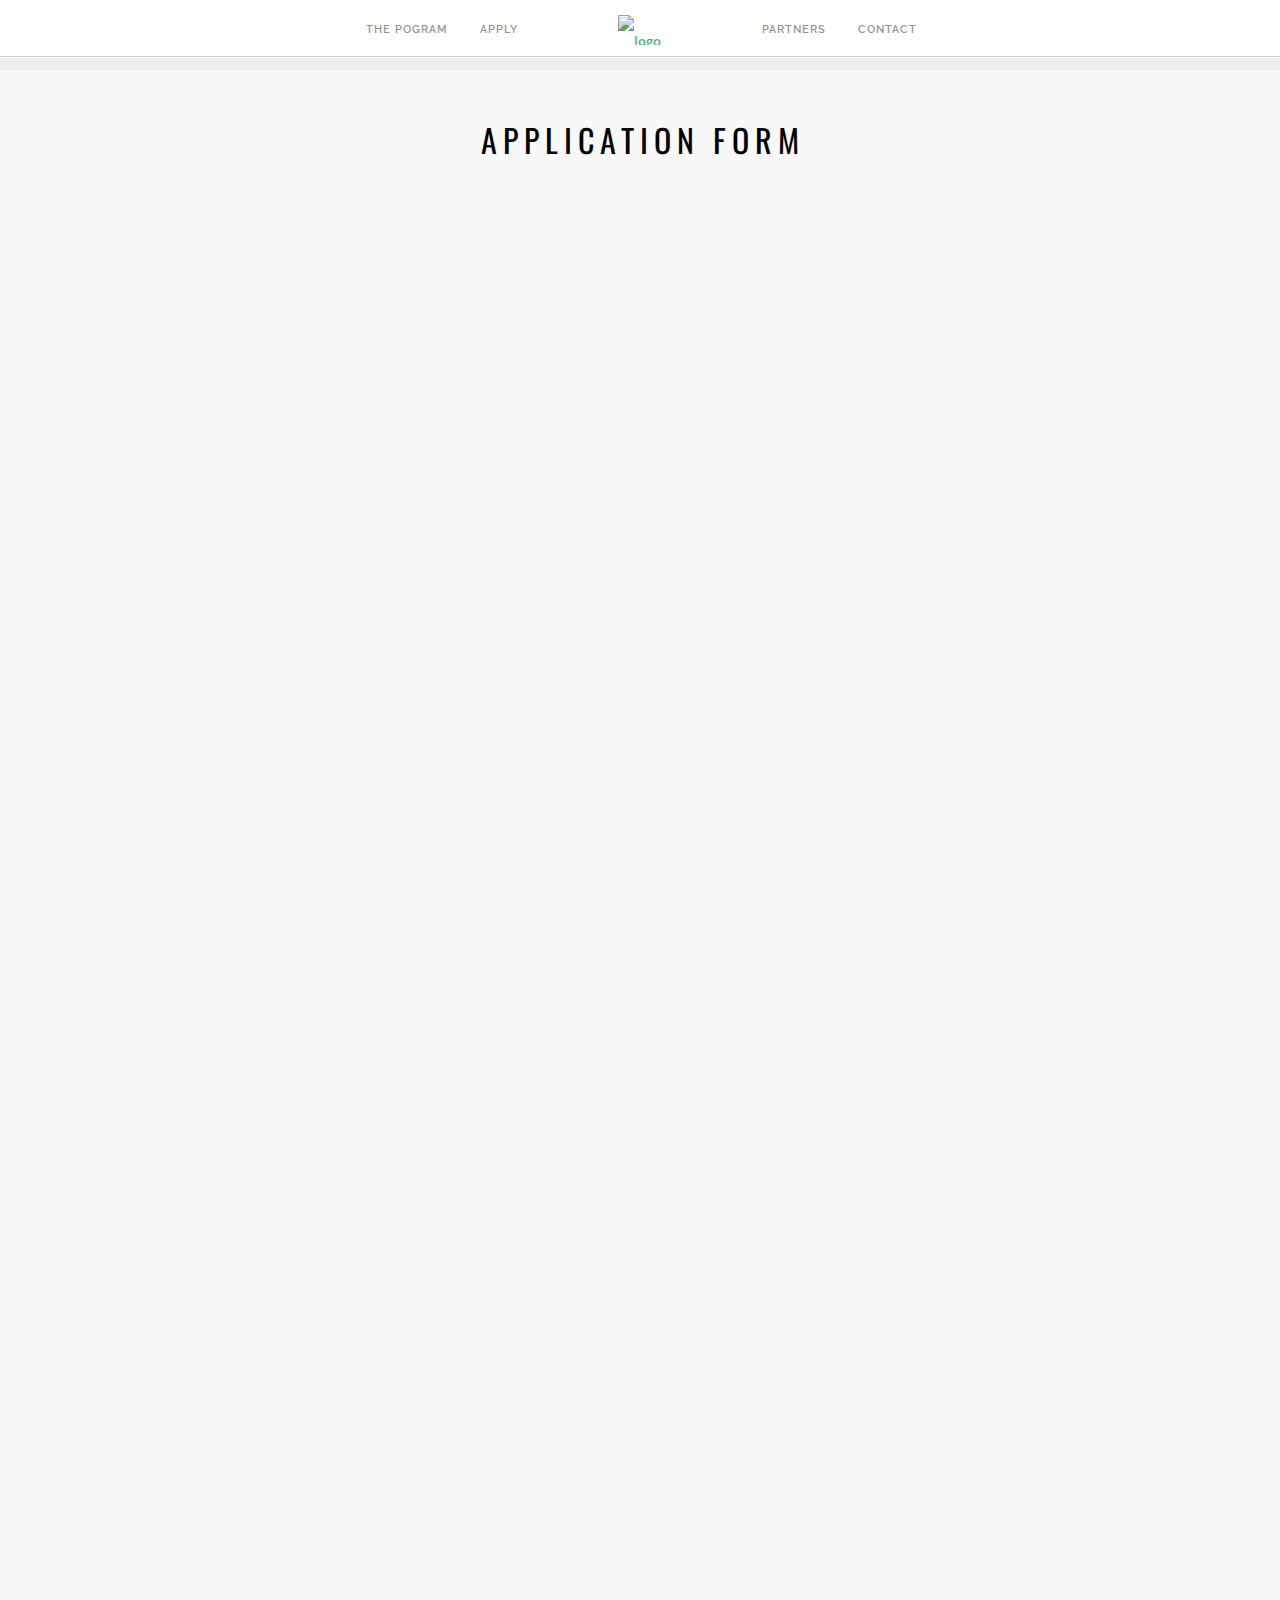
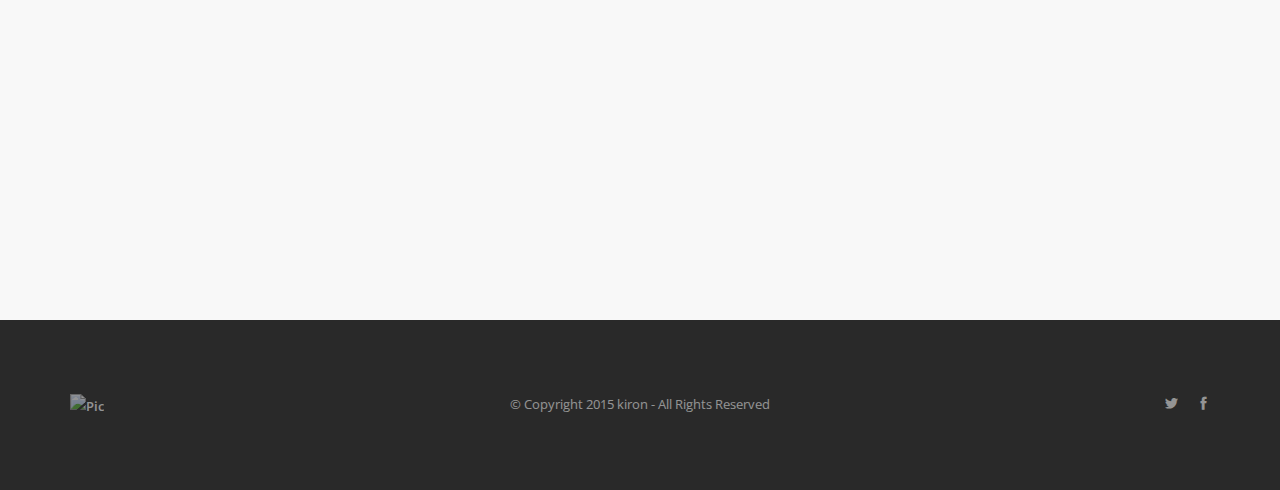
==== apply.html @ 9dfb1615 "fix apply links" ====
<!doctype html>
<html lang="en">

  <head>
    <meta charset="utf-8">
    <title>Edit title tag</title>
    <meta name="viewport" content="width=device-width, initial-scale=1.0">
    <link href="css/font-awesome.min.css" rel="stylesheet" type="text/css" media="all">
    <link href="css/themify-icons.css" rel="stylesheet" type="text/css" media="all" />
    <link href="css/bootstrap.css" rel="stylesheet" type="text/css" media="all" />
    <link href="css/flexslider.css" rel="stylesheet" type="text/css" media="all" />
    <link href="css/lightbox.min.css" rel="stylesheet" type="text/css" media="all" />
    <link href="css/ytplayer.css" rel="stylesheet" type="text/css" media="all" />
    <link href="css/theme.css" rel="stylesheet" type="text/css" media="all" />
    <link href="css/custom.css" rel="stylesheet" type="text/css" media="all" />
    <link href='http://fonts.googleapis.com/css?family=Lato:300,400%7CRaleway:100,400,300,500,600,700%7COpen+Sans:400,500,600' rel='stylesheet' type='text/css'>
    <link href="http://fonts.googleapis.com/css?family=Oswald:300,400,600,700" rel="stylesheet" type="text/css">
    <link href="css/font-oswald.css" rel="stylesheet" type="text/css">
  </head>

  <body class="boxed-layout" >
    <div class="nav-container" style="min-height: 70px;">
      <nav class="absolute" style="background-color: white; position:fixed; border-top: 2px solid white">

        <div class="nav-bar text-center">
          <div class="col-md-2 col-md-push-5 col-sm-12 text-center">
            <a href="/index">
              <img alt="logo" class="image-xxs" src="img/logo.png">
            </a>
          </div>

          <div class="col-sm-12 col-md-5 col-md-pull-2 overflow-hidden-xs">
            <ul class="menu inline-block pull-right">
              <li><a href="index#theProgram" id="nav-options">The Pogram</a></li>
              <li><a href="" id="nav-options">Apply</a></li>
            </ul>
          </div>

          <div class="col-sm-12 col-md-5 pb-xs-24">
            <ul class="menu">
              <li><a href="index#Partners" id="nav-options">Partners</a></li>
              <li><a href="index#Contact" id="nav-options">Contact</a></ul>
            </li>
            </ul>
          </div>
        </div>

        <div class="module widget-handle mobile-toggle right visible-sm visible-xs absolute-xs">
          <i class="ti-menu"></i>
        </div>
      </nav>
    </div>
    <div class="main-container">
      <section class="cover fullerscreen bg-secondary">
        <div class="container-clearfix">
          <div class="row">
            <div class="col-sm-12 col-lg-8 col-lg-offset-2 col-xs-12 col-lg-8 col-lg-offset-2 text-center">
              <div style="position:relative;padding-bottom:87.5%;height:200vh;margin-bottom:0">
                <h3 class="uppercase mb0" id="apply" style="margin-top:50px;color:#000">Application Form</h3>
                <iframe id="application_form" style="position:absolute;top:60px;left:0;width:100%;height:100%;overflow:visible" src="https://docs.google.com/forms/d/1_nU4PcStNWn2JFkSv0xUOR453m4GDe4-Qme0NFLfLWo/viewform?usp=send_form" width="760" frameborder="0"
                marginheight="0" marginwidth="0">Loading...</iframe>
              </div>
            </div>
          </div>
        </div>
      </section>
      <footer class="footer-2 bg-dark text-center-xs">
        <div class="container">
          <div class="row">
            <div class="col-sm-4">
              <a href="#">
                <img class="image-xxs fade-half" alt="Pic" src="img/logo.png">
              </a>
            </div>

            <div class="col-sm-4 text-center">
              <span class="fade-half">
                © Copyright 2015 kiron - All Rights Reserved
              </span>
            </div>

            <div class="col-sm-4 text-right text-center-xs">
              <ul class="list-inline social-list">
                <li><a href="#"><i class="ti-twitter-alt"></i></a></li>
                <li><a href="#"><i class="ti-facebook"></i></a></li>
              </ul>
            </div>
          </div>
        </div>
      </footer>

    </div>
    <script src="js/jquery.min.js"></script>
    <script src="js/bootstrap.min.js"></script>
    <script src="js/smooth-scroll.min.js"></script>
    <script src="js/parallax.js"></script>
    <script src="js/scripts.js"></script>


    </script>

  </body>
---- css/themify-icons.css ----
@font-face {
	font-family: 'themify';
	src:url('../fonts/themify.eot?');
	src:url('../fonts/themify.eot?#iefix-fvbane') format('embedded-opentype'),
		url('../fonts/themify.woff') format('woff'),
		url('../fonts/themify.ttf') format('truetype'),
		url('../fonts/themify.svg') format('svg');
	font-weight: normal;
	font-style: normal;
}

[class^="ti-"], [class*=" ti-"] {
	font-family: 'themify';
	speak: none;
	font-style: normal;
	font-weight: normal;
	font-variant: normal;
	text-transform: none;
	line-height: 1;

	/* Better Font Rendering =========== */
	-webkit-font-smoothing: antialiased;
	-moz-osx-font-smoothing: grayscale;
}

.ti-wand:before {
	content: "\e600";
}
.ti-volume:before {
	content: "\e601";
}
.ti-user:before {
	content: "\e602";
}
.ti-unlock:before {
	content: "\e603";
}
.ti-unlink:before {
	content: "\e604";
}
.ti-trash:before {
	content: "\e605";
}
.ti-thought:before {
	content: "\e606";
}
.ti-target:before {
	content: "\e607";
}
.ti-tag:before {
	content: "\e608";
}
.ti-tablet:before {
	content: "\e609";
}
.ti-star:before {
	content: "\e60a";
}
.ti-spray:before {
	content: "\e60b";
}
.ti-signal:before {
	content: "\e60c";
}
.ti-shopping-cart:before {
	content: "\e60d";
}
.ti-shopping-cart-full:before {
	content: "\e60e";
}
.ti-settings:before {
	content: "\e60f";
}
.ti-search:before {
	content: "\e610";
}
.ti-zoom-in:before {
	content: "\e611";
}
.ti-zoom-out:before {
	content: "\e612";
}
.ti-cut:before {
	content: "\e613";
}
.ti-ruler:before {
	content: "\e614";
}
.ti-ruler-pencil:before {
	content: "\e615";
}
.ti-ruler-alt:before {
	content: "\e616";
}
.ti-bookmark:before {
	content: "\e617";
}
.ti-bookmark-alt:before {
	content: "\e618";
}
.ti-reload:before {
	content: "\e619";
}
.ti-plus:before {
	content: "\e61a";
}
.ti-pin:before {
	content: "\e61b";
}
.ti-pencil:before {
	content: "\e61c";
}
.ti-pencil-alt:before {
	content: "\e61d";
}
.ti-paint-roller:before {
	content: "\e61e";
}
.ti-paint-bucket:before {
	content: "\e61f";
}
.ti-na:before {
	content: "\e620";
}
.ti-mobile:before {
	content: "\e621";
}
.ti-minus:before {
	content: "\e622";
}
.ti-medall:before {
	content: "\e623";
}
.ti-medall-alt:before {
	content: "\e624";
}
.ti-marker:before {
	content: "\e625";
}
.ti-marker-alt:before {
	content: "\e626";
}
.ti-arrow-up:before {
	content: "\e627";
}
.ti-arrow-right:before {
	content: "\e628";
}
.ti-arrow-left:before {
	content: "\e629";
}
.ti-arrow-down:before {
	content: "\e62a";
}
.ti-lock:before {
	content: "\e62b";
}
.ti-location-arrow:before {
	content: "\e62c";
}
.ti-link:before {
	content: "\e62d";
}
.ti-layout:before {
	content: "\e62e";
}
.ti-layers:before {
	content: "\e62f";
}
.ti-layers-alt:before {
	content: "\e630";
}
.ti-key:before {
	content: "\e631";
}
.ti-import:before {
	content: "\e632";
}
.ti-image:before {
	content: "\e633";
}
.ti-heart:before {
	content: "\e634";
}
.ti-heart-broken:before {
	content: "\e635";
}
.ti-hand-stop:before {
	content: "\e636";
}
.ti-hand-open:before {
	content: "\e637";
}
.ti-hand-drag:before {
	content: "\e638";
}
.ti-folder:before {
	content: "\e639";
}
.ti-flag:before {
	content: "\e63a";
}
.ti-flag-alt:before {
	content: "\e63b";
}
.ti-flag-alt-2:before {
	content: "\e63c";
}
.ti-eye:before {
	content: "\e63d";
}
.ti-export:before {
	content: "\e63e";
}
.ti-exchange-vertical:before {
	content: "\e63f";
}
.ti-desktop:before {
	content: "\e640";
}
.ti-cup:before {
	content: "\e641";
}
.ti-crown:before {
	content: "\e642";
}
.ti-comments:before {
	content: "\e643";
}
.ti-comment:before {
	content: "\e644";
}
.ti-comment-alt:before {
	content: "\e645";
}
.ti-close:before {
	content: "\e646";
}
.ti-clip:before {
	content: "\e647";
}
.ti-angle-up:before {
	content: "\e648";
}
.ti-angle-right:before {
	content: "\e649";
}
.ti-angle-left:before {
	content: "\e64a";
}
.ti-angle-down:before {
	content: "\e64b";
}
.ti-check:before {
	content: "\e64c";
}
.ti-check-box:before {
	content: "\e64d";
}
.ti-camera:before {
	content: "\e64e";
}
.ti-announcement:before {
	content: "\e64f";
}
.ti-brush:before {
	content: "\e650";
}
.ti-briefcase:before {
	content: "\e651";
}
.ti-bolt:before {
	content: "\e652";
}
.ti-bolt-alt:before {
	content: "\e653";
}
.ti-blackboard:before {
	content: "\e654";
}
.ti-bag:before {
	content: "\e655";
}
.ti-move:before {
	content: "\e656";
}
.ti-arrows-vertical:before {
	content: "\e657";
}
.ti-arrows-horizontal:before {
	content: "\e658";
}
.ti-fullscreen:before {
	content: "\e659";
}
.ti-arrow-top-right:before {
	content: "\e65a";
}
.ti-arrow-top-left:before {
	content: "\e65b";
}
.ti-arrow-circle-up:before {
	content: "\e65c";
}
.ti-arrow-circle-right:before {
	content: "\e65d";
}
.ti-arrow-circle-left:before {
	content: "\e65e";
}
.ti-arrow-circle-down:before {
	content: "\e65f";
}
.ti-angle-double-up:before {
	content: "\e660";
}
.ti-angle-double-right:before {
	content: "\e661";
}
.ti-angle-double-left:before {
	content: "\e662";
}
.ti-angle-double-down:before {
	content: "\e663";
}
.ti-zip:before {
	content: "\e664";
}
.ti-world:before {
	content: "\e665";
}
.ti-wheelchair:before {
	content: "\e666";
}
.ti-view-list:before {
	content: "\e667";
}
.ti-view-list-alt:before {
	content: "\e668";
}
.ti-view-grid:before {
	content: "\e669";
}
.ti-uppercase:before {
	content: "\e66a";
}
.ti-upload:before {
	content: "\e66b";
}
.ti-underline:before {
	content: "\e66c";
}
.ti-truck:before {
	content: "\e66d";
}
.ti-timer:before {
	content: "\e66e";
}
.ti-ticket:before {
	content: "\e66f";
}
.ti-thumb-up:before {
	content: "\e670";
}
.ti-thumb-down:before {
	content: "\e671";
}
.ti-text:before {
	content: "\e672";
}
.ti-stats-up:before {
	content: "\e673";
}
.ti-stats-down:before {
	content: "\e674";
}
.ti-split-v:before {
	content: "\e675";
}
.ti-split-h:before {
	content: "\e676";
}
.ti-smallcap:before {
	content: "\e677";
}
.ti-shine:before {
	content: "\e678";
}
.ti-shift-right:before {
	content: "\e679";
}
.ti-shift-left:before {
	content: "\e67a";
}
.ti-shield:before {
	content: "\e67b";
}
.ti-notepad:before {
	content: "\e67c";
}
.ti-server:before {
	content: "\e67d";
}
.ti-quote-right:before {
	content: "\e67e";
}
.ti-quote-left:before {
	content: "\e67f";
}
.ti-pulse:before {
	content: "\e680";
}
.ti-printer:before {
	content: "\e681";
}
.ti-power-off:before {
	content: "\e682";
}
.ti-plug:before {
	content: "\e683";
}
.ti-pie-chart:before {
	content: "\e684";
}
.ti-paragraph:before {
	content: "\e685";
}
.ti-panel:before {
	content: "\e686";
}
.ti-package:before {
	content: "\e687";
}
.ti-music:before {
	content: "\e688";
}
.ti-music-alt:before {
	content: "\e689";
}
.ti-mouse:before {
	content: "\e68a";
}
.ti-mouse-alt:before {
	content: "\e68b";
}
.ti-money:before {
	content: "\e68c";
}
.ti-microphone:before {
	content: "\e68d";
}
.ti-menu:before {
	content: "\e68e";
}
.ti-menu-alt:before {
	content: "\e68f";
}
.ti-map:before {
	content: "\e690";
}
.ti-map-alt:before {
	content: "\e691";
}
.ti-loop:before {
	content: "\e692";
}
.ti-location-pin:before {
	content: "\e693";
}
.ti-list:before {
	content: "\e694";
}
.ti-light-bulb:before {
	content: "\e695";
}
.ti-Italic:before {
	content: "\e696";
}
.ti-info:before {
	content: "\e697";
}
.ti-infinite:before {
	content: "\e698";
}
.ti-id-badge:before {
	content: "\e699";
}
.ti-hummer:before {
	content: "\e69a";
}
.ti-home:before {
	content: "\e69b";
}
.ti-help:before {
	content: "\e69c";
}
.ti-headphone:before {
	content: "\e69d";
}
.ti-harddrives:before {
	content: "\e69e";
}
.ti-harddrive:before {
	content: "\e69f";
}
.ti-gift:before {
	content: "\e6a0";
}
.ti-game:before {
	content: "\e6a1";
}
.ti-filter:before {
	content: "\e6a2";
}
.ti-files:before {
	content: "\e6a3";
}
.ti-file:before {
	content: "\e6a4";
}
.ti-eraser:before {
	content: "\e6a5";
}
.ti-envelope:before {
	content: "\e6a6";
}
.ti-download:before {
	content: "\e6a7";
}
.ti-direction:before {
	content: "\e6a8";
}
.ti-direction-alt:before {
	content: "\e6a9";
}
.ti-dashboard:before {
	content: "\e6aa";
}
.ti-control-stop:before {
	content: "\e6ab";
}
.ti-control-shuffle:before {
	content: "\e6ac";
}
.ti-control-play:before {
	content: "\e6ad";
}
.ti-control-pause:before {
	content: "\e6ae";
}
.ti-control-forward:before {
	content: "\e6af";
}
.ti-control-backward:before {
	content: "\e6b0";
}
.ti-cloud:before {
	content: "\e6b1";
}
.ti-cloud-up:before {
	content: "\e6b2";
}
.ti-cloud-down:before {
	content: "\e6b3";
}
.ti-clipboard:before {
	content: "\e6b4";
}
.ti-car:before {
	content: "\e6b5";
}
.ti-calendar:before {
	content: "\e6b6";
}
.ti-book:before {
	content: "\e6b7";
}
.ti-bell:before {
	content: "\e6b8";
}
.ti-basketball:before {
	content: "\e6b9";
}
.ti-bar-chart:before {
	content: "\e6ba";
}
.ti-bar-chart-alt:before {
	content: "\e6bb";
}
.ti-back-right:before {
	content: "\e6bc";
}
.ti-back-left:before {
	content: "\e6bd";
}
.ti-arrows-corner:before {
	content: "\e6be";
}
.ti-archive:before {
	content: "\e6bf";
}
.ti-anchor:before {
	content: "\e6c0";
}
.ti-align-right:before {
	content: "\e6c1";
}
.ti-align-left:before {
	content: "\e6c2";
}
.ti-align-justify:before {
	content: "\e6c3";
}
.ti-align-center:before {
	content: "\e6c4";
}
.ti-alert:before {
	content: "\e6c5";
}
.ti-alarm-clock:before {
	content: "\e6c6";
}
.ti-agenda:before {
	content: "\e6c7";
}
.ti-write:before {
	content: "\e6c8";
}
.ti-window:before {
	content: "\e6c9";
}
.ti-widgetized:before {
	content: "\e6ca";
}
.ti-widget:before {
	content: "\e6cb";
}
.ti-widget-alt:before {
	content: "\e6cc";
}
.ti-wallet:before {
	content: "\e6cd";
}
.ti-video-clapper:before {
	content: "\e6ce";
}
.ti-video-camera:before {
	content: "\e6cf";
}
.ti-vector:before {
	content: "\e6d0";
}
.ti-themify-logo:before {
	content: "\e6d1";
}
.ti-themify-favicon:before {
	content: "\e6d2";
}
.ti-themify-favicon-alt:before {
	content: "\e6d3";
}
.ti-support:before {
	content: "\e6d4";
}
.ti-stamp:before {
	content: "\e6d5";
}
.ti-split-v-alt:before {
	content: "\e6d6";
}
.ti-slice:before {
	content: "\e6d7";
}
.ti-shortcode:before {
	content: "\e6d8";
}
.ti-shift-right-alt:before {
	content: "\e6d9";
}
.ti-shift-left-alt:before {
	content: "\e6da";
}
.ti-ruler-alt-2:before {
	content: "\e6db";
}
.ti-receipt:before {
	content: "\e6dc";
}
.ti-pin2:before {
	content: "\e6dd";
}
.ti-pin-alt:before {
	content: "\e6de";
}
.ti-pencil-alt2:before {
	content: "\e6df";
}
.ti-palette:before {
	content: "\e6e0";
}
.ti-more:before {
	content: "\e6e1";
}
.ti-more-alt:before {
	content: "\e6e2";
}
.ti-microphone-alt:before {
	content: "\e6e3";
}
.ti-magnet:before {
	content: "\e6e4";
}
.ti-line-double:before {
	content: "\e6e5";
}
.ti-line-dotted:before {
	content: "\e6e6";
}
.ti-line-dashed:before {
	content: "\e6e7";
}
.ti-layout-width-full:before {
	content: "\e6e8";
}
.ti-layout-width-default:before {
	content: "\e6e9";
}
.ti-layout-width-default-alt:before {
	content: "\e6ea";
}
.ti-layout-tab:before {
	content: "\e6eb";
}
.ti-layout-tab-window:before {
	content: "\e6ec";
}
.ti-layout-tab-v:before {
	content: "\e6ed";
}
.ti-layout-tab-min:before {
	content: "\e6ee";
}
.ti-layout-slider:before {
	content: "\e6ef";
}
.ti-layout-slider-alt:before {
	content: "\e6f0";
}
.ti-layout-sidebar-right:before {
	content: "\e6f1";
}
.ti-layout-sidebar-none:before {
	content: "\e6f2";
}
.ti-layout-sidebar-left:before {
	content: "\e6f3";
}
.ti-layout-placeholder:before {
	content: "\e6f4";
}
.ti-layout-menu:before {
	content: "\e6f5";
}
.ti-layout-menu-v:before {
	content: "\e6f6";
}
.ti-layout-menu-separated:before {
	content: "\e6f7";
}
.ti-layout-menu-full:before {
	content: "\e6f8";
}
.ti-layout-media-right-alt:before {
	content: "\e6f9";
}
.ti-layout-media-right:before {
	content: "\e6fa";
}
.ti-layout-media-overlay:before {
	content: "\e6fb";
}
.ti-layout-media-overlay-alt:before {
	content: "\e6fc";
}
.ti-layout-media-overlay-alt-2:before {
	content: "\e6fd";
}
.ti-layout-media-left-alt:before {
	content: "\e6fe";
}
.ti-layout-media-left:before {
	content: "\e6ff";
}
.ti-layout-media-center-alt:before {
	content: "\e700";
}
.ti-layout-media-center:before {
	content: "\e701";
}
.ti-layout-list-thumb:before {
	content: "\e702";
}
.ti-layout-list-thumb-alt:before {
	content: "\e703";
}
.ti-layout-list-post:before {
	content: "\e704";
}
.ti-layout-list-large-image:before {
	content: "\e705";
}
.ti-layout-line-solid:before {
	content: "\e706";
}
.ti-layout-grid4:before {
	content: "\e707";
}
.ti-layout-grid3:before {
	content: "\e708";
}
.ti-layout-grid2:before {
	content: "\e709";
}
.ti-layout-grid2-thumb:before {
	content: "\e70a";
}
.ti-layout-cta-right:before {
	content: "\e70b";
}
.ti-layout-cta-left:before {
	content: "\e70c";
}
.ti-layout-cta-center:before {
	content: "\e70d";
}
.ti-layout-cta-btn-right:before {
	content: "\e70e";
}
.ti-layout-cta-btn-left:before {
	content: "\e70f";
}
.ti-layout-column4:before {
	content: "\e710";
}
.ti-layout-column3:before {
	content: "\e711";
}
.ti-layout-column2:before {
	content: "\e712";
}
.ti-layout-accordion-separated:before {
	content: "\e713";
}
.ti-layout-accordion-merged:before {
	content: "\e714";
}
.ti-layout-accordion-list:before {
	content: "\e715";
}
.ti-ink-pen:before {
	content: "\e716";
}
.ti-info-alt:before {
	content: "\e717";
}
.ti-help-alt:before {
	content: "\e718";
}
.ti-headphone-alt:before {
	content: "\e719";
}
.ti-hand-point-up:before {
	content: "\e71a";
}
.ti-hand-point-right:before {
	content: "\e71b";
}
.ti-hand-point-left:before {
	content: "\e71c";
}
.ti-hand-point-down:before {
	content: "\e71d";
}
.ti-gallery:before {
	content: "\e71e";
}
.ti-face-smile:before {
	content: "\e71f";
}
.ti-face-sad:before {
	content: "\e720";
}
.ti-credit-card:before {
	content: "\e721";
}
.ti-control-skip-forward:before {
	content: "\e722";
}
.ti-control-skip-backward:before {
	content: "\e723";
}
.ti-control-record:before {
	content: "\e724";
}
.ti-control-eject:before {
	content: "\e725";
}
.ti-comments-smiley:before {
	content: "\e726";
}
.ti-brush-alt:before {
	content: "\e727";
}
.ti-youtube:before {
	content: "\e728";
}
.ti-vimeo:before {
	content: "\e729";
}
.ti-twitter:before {
	content: "\e72a";
}
.ti-time:before {
	content: "\e72b";
}
.ti-tumblr:before {
	content: "\e72c";
}
.ti-skype:before {
	content: "\e72d";
}
.ti-share:before {
	content: "\e72e";
}
.ti-share-alt:before {
	content: "\e72f";
}
.ti-rocket:before {
	content: "\e730";
}
.ti-pinterest:before {
	content: "\e731";
}
.ti-new-window:before {
	content: "\e732";
}
.ti-microsoft:before {
	content: "\e733";
}
.ti-list-ol:before {
	content: "\e734";
}
.ti-linkedin:before {
	content: "\e735";
}
.ti-layout-sidebar-2:before {
	content: "\e736";
}
.ti-layout-grid4-alt:before {
	content: "\e737";
}
.ti-layout-grid3-alt:before {
	content: "\e738";
}
.ti-layout-grid2-alt:before {
	content: "\e739";
}
.ti-layout-column4-alt:before {
	content: "\e73a";
}
.ti-layout-column3-alt:before {
	content: "\e73b";
}
.ti-layout-column2-alt:before {
	content: "\e73c";
}
.ti-instagram:before {
	content: "\e73d";
}
.ti-google:before {
	content: "\e73e";
}
.ti-github:before {
	content: "\e73f";
}
.ti-flickr:before {
	content: "\e740";
}
.ti-facebook:before {
	content: "\e741";
}
.ti-dropbox:before {
	content: "\e742";
}
.ti-dribbble:before {
	content: "\e743";
}
.ti-apple:before {
	content: "\e744";
}
.ti-android:before {
	content: "\e745";
}
.ti-save:before {
	content: "\e746";
}
.ti-save-alt:before {
	content: "\e747";
}
.ti-yahoo:before {
	content: "\e748";
}
.ti-wordpress:before {
	content: "\e749";
}
.ti-vimeo-alt:before {
	content: "\e74a";
}
.ti-twitter-alt:before {
	content: "\e74b";
}
.ti-tumblr-alt:before {
	content: "\e74c";
}
.ti-trello:before {
	content: "\e74d";
}
.ti-stack-overflow:before {
	content: "\e74e";
}
.ti-soundcloud:before {
	content: "\e74f";
}
.ti-sharethis:before {
	content: "\e750";
}
.ti-sharethis-alt:before {
	content: "\e751";
}
.ti-reddit:before {
	content: "\e752";
}
.ti-pinterest-alt:before {
	content: "\e753";
}
.ti-microsoft-alt:before {
	content: "\e754";
}
.ti-linux:before {
	content: "\e755";
}
.ti-jsfiddle:before {
	content: "\e756";
}
.ti-joomla:before {
	content: "\e757";
}
.ti-html5:before {
	content: "\e758";
}
.ti-flickr-alt:before {
	content: "\e759";
}
.ti-email:before {
	content: "\e75a";
}
.ti-drupal:before {
	content: "\e75b";
}
.ti-dropbox-alt:before {
	content: "\e75c";
}
.ti-css3:before {
	content: "\e75d";
}
.ti-rss:before {
	content: "\e75e";
}
.ti-rss-alt:before {
	content: "\e75f";
}
---- css/ytplayer.css ----
/*___________________________________________________________________________________________________________________________________________________
 _ jquery.mb.components                                                                                                                             _
 _                                                                                                                                                  _
 _ file: mb.YTPlayer.css                                                                                                                            _
 _ last modified: 19/08/14 19.57                                                                                                                    _
 _                                                                                                                                                  _
 _ Open Lab s.r.l., Florence - Italy                                                                                                                _
 _                                                                                                                                                  _
 _ email: matteo@open-lab.com                                                                                                                       _
 _ site: http://pupunzi.com                                                                                                                         _
 _       http://open-lab.com                                                                                                                        _
 _ blog: http://pupunzi.open-lab.com                                                                                                                _
 _ Q&A:  http://jquery.pupunzi.com                                                                                                                  _
 _                                                                                                                                                  _
 _ Licences: MIT, GPL                                                                                                                               _
 _    http://www.opensource.org/licenses/mit-license.php                                                                                            _
 _    http://www.gnu.org/licenses/gpl.html                                                                                                          _
 _                                                                                                                                                  _
 _ Copyright (c) 2001-2014. Matteo Bicocchi (Pupunzi);                                                                                              _
 ___________________________________________________________________________________________________________________________________________________*/


@charset"UTF-8";

.mb_YTPlayer :focus {
  outline: 0;
}

.mb_YTPlayer{
  display:block;
  transform:translateZ(0);
  transform-style: preserve-3d;
  perspective: 1000;
  backface-visibility: hidden;
  transform:translate3d(0,0,0);
  animation-timing-function: linear;
  box-sizing: border-box;
}

.mbYTP_wrapper iframe {
  max-width: 4000px !important;
}

.inline_YTPlayer{
  margin-bottom: 20px;
  vertical-align:top;
  position:relative;
  left:0;
  overflow: hidden;
  border-radius: 4px;
  box-shadow: 0 0 5px rgba(0,0,0,.7);
  background: rgba(0,0,0,.5);
}

.inline_YTPlayer img{
  border: none!important;
  margin:0!important;
  padding:0!important;
  -moz-transform: none!important;
  -webkit-transform: none!important;
  -o-transform: none!important;
  transform: none!important;
}

/*CONTROL BAR*/

.mb_YTPBar .ytpicon{
  font-size: 20px;
  font-family: 'ytpregular';
}

.mb_YTPBar .mb_YTPUrl.ytpicon{
  font-size: 30px;
}

.mb_YTPBar{
  transition: opacity 1s;
  -moz-transition: opacity 1s;
  -webkit-transition: opacity 1s;
  -o-transition: opacity 1s;
  display:block;
  width:100%;
  height:10px;
  padding:5px;
  background:#333;
  position:fixed;
  bottom:0;
  left:0;
  -moz-box-sizing:padding-box;
  -webkit-box-sizing:border-box;
  text-align:left;
  z-index: 1000;
  font: 14px/16px sans-serif;
  color:white;
  opacity:.1;
}

.mb_YTPBar.visible, .mb_YTPBar:hover{
  opacity:1;
}

.mb_YTPBar .buttonBar{
  -moz-transition: all 1s;
  -webkit-transition: all 1s;
  -o-transition: all 1s;
  transition: all 1s;
  background:transparent;
  font:12px/14px Calibri;
  position:absolute;
  top:-30px;
  left:0;
  padding: 5px;
  width:100%;
  -moz-box-sizing: border-box;
  -webkit-box-sizing: border-box;
  -o-box-sizing: border-box;
  box-sizing: border-box;
}

.mb_YTPBar:hover .buttonBar{
  background: rgba(0,0,0,0.4);
}

.mb_YTPBar span{
  display:inline-block;
  font:16px/20px Calibri, sans-serif;
  position:relative;
  width: 30px;
  height: 25px;
  vertical-align: middle;
}

.mb_YTPBar span.mb_YTPTime{
  width: 130px;
}

.mb_YTPBar span.mb_YTPUrl,.mb_YTPBar span.mb_OnlyYT {
  position: absolute;
  width: auto;
  display:block;
  top:6px;
  right:10px;
  cursor: pointer;
}

.mb_YTPBar span.mb_YTPUrl img{
  width: 60px;
}

.mb_YTPBar span.mb_OnlyYT {
  left:185px;
  right: auto;
}
.mb_YTPBar span.mb_OnlyYT img{
  width: 25px;
}

.mb_YTPBar span.mb_YTPUrl a{
  color:white;
}

.mb_YTPPlaypause,.mb_YTPlayer .mb_YTPPlaypause img{
  cursor:pointer;
}

.mb_YTPMuteUnmute{
  cursor:pointer;
}

/*PROGRESS BAR*/
.mb_YTPProgress{
  height:10px;
  width:100%;
  background:#222;
  bottom:0;
  left:0;
}

.mb_YTPLoaded{
  height:10px;
  width:0;
  background:#444;
  left:0;
}

.mb_YTPseekbar{
  height:10px;
  width:0;
  background:#fff;
  bottom:0;
  left:0;
  box-shadow: rgba(82, 82, 82, 0.47) 1px 1px 3px;
}

.YTPOverlay{
  backface-visibility: hidden;
  -webkit-backface-visibility: hidden;
  -webkit-transform-style: "flat";
  box-sizing: border-box;
}

/*RASTER OVERLAY*/
.YTPOverlay.raster{
  background: url("../images/raster.png");
}

.YTPOverlay.raster.retina{
  background: url("../images/raster@2x.png");
}

.YTPOverlay.raster-dot{
  background: url("../images/raster_dot.png");
}

.YTPOverlay.raster-dot.retina{
  background: url("../images/raster_dot@2x.png");
}
---- css/custom.css ----
/****** PLACE YOUR CUSTOM STYLES HERE ******/
div.background-image-holder {
	background-size: contain !important;
	background-repeat: no-repeat !important;
	background-color: red;
}

section.down_space{
	padding: 0 0 96px 0;
}
---- css/font-oswald.css ----
h1,h2,h3,h4,h5,h6{ font-family: 'Oswald','Raleway',"Helvetica Neue", Helvetica, Arial, sans-serif; }
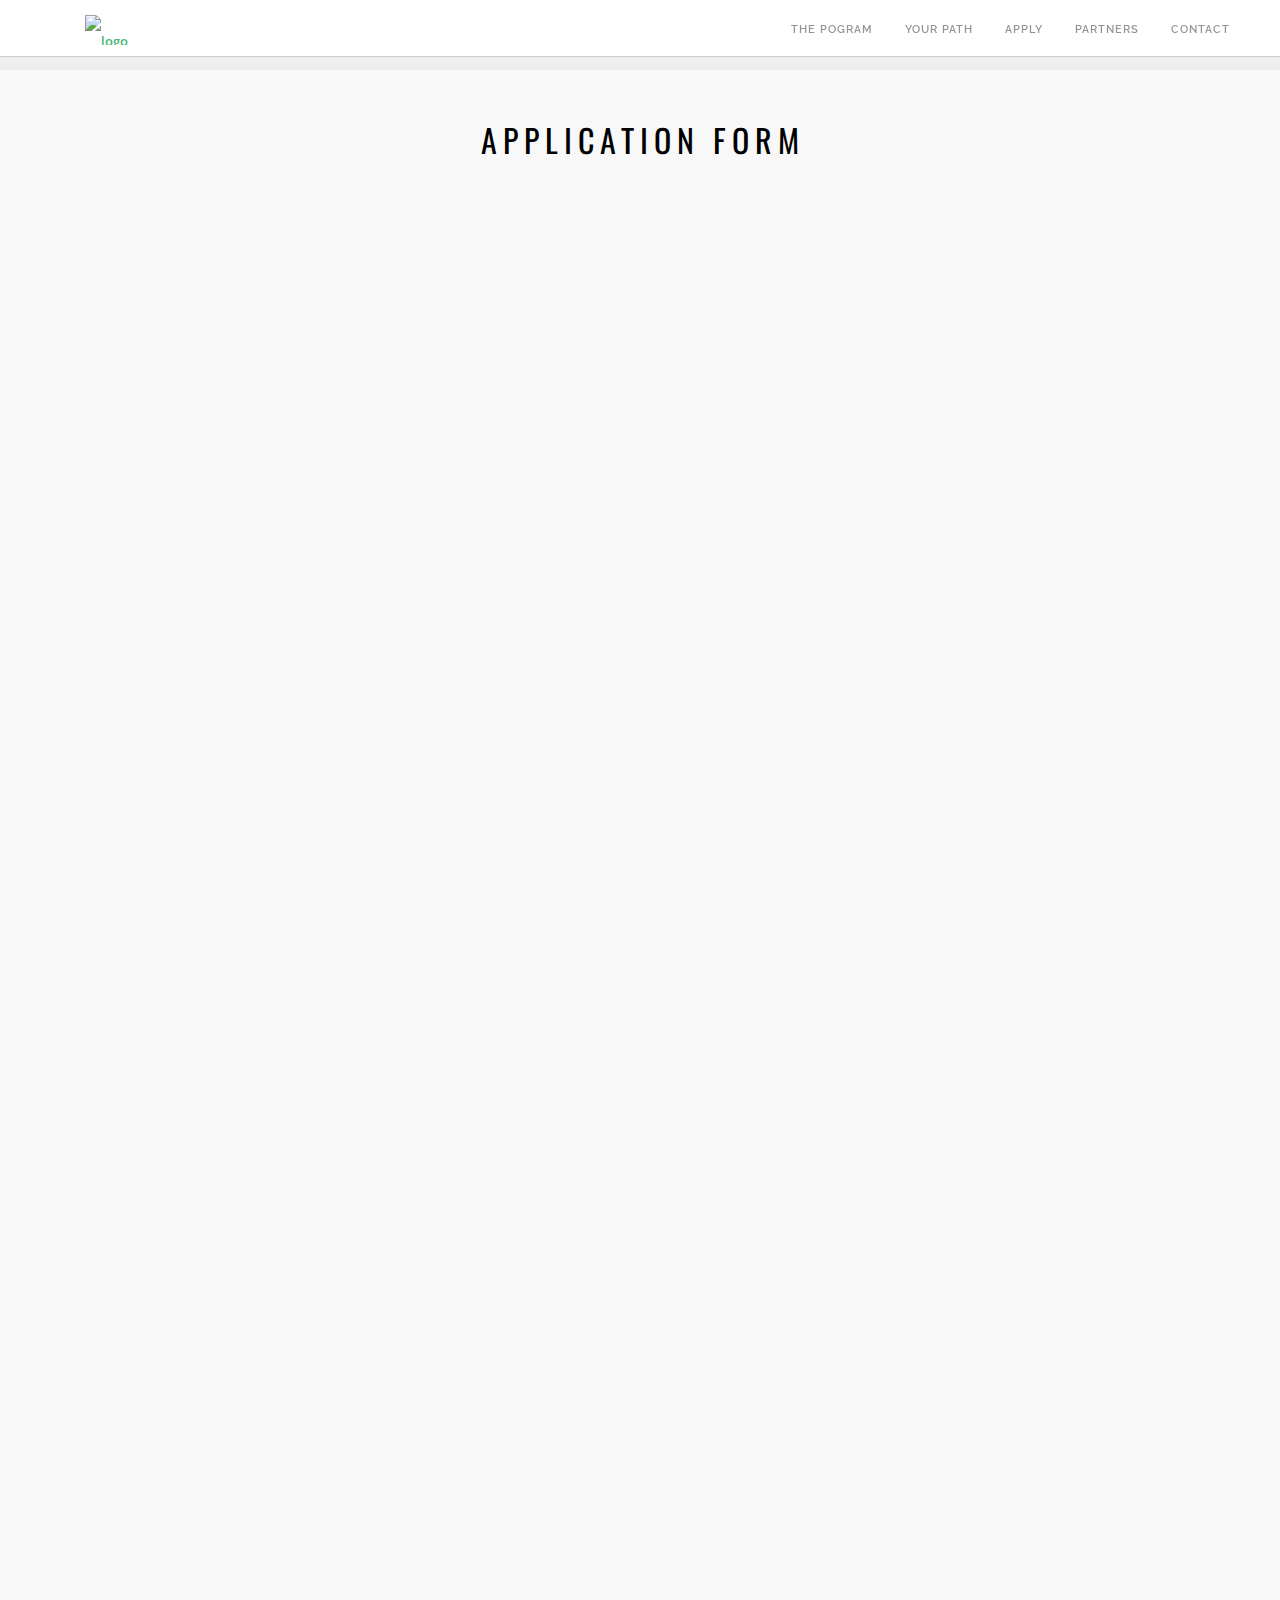
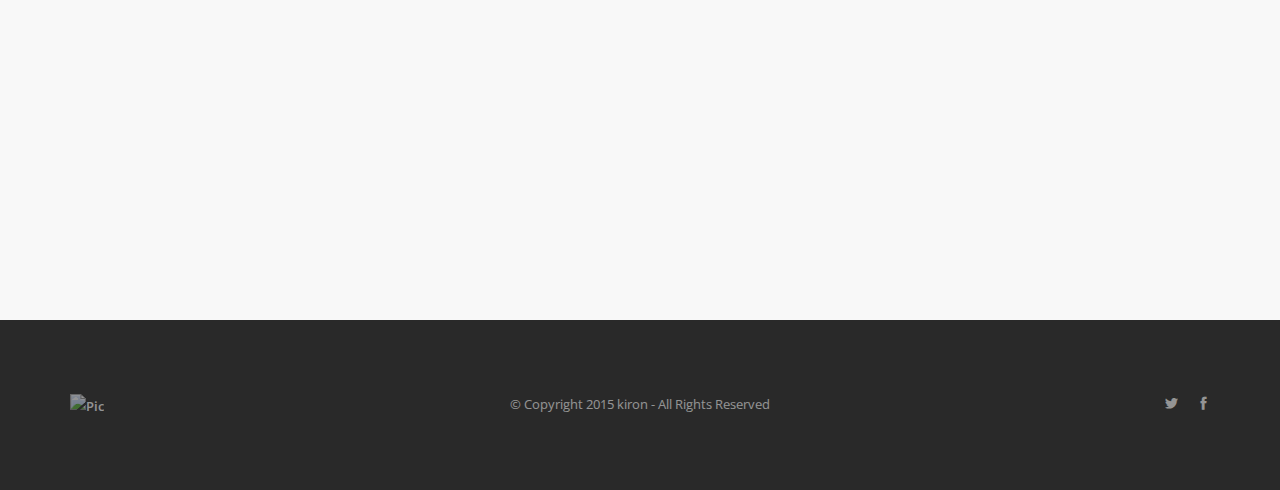
==== commit 163d95d3: "apply navbar fixed" ====
--- a/apply.html
+++ b/apply.html
@@ -19,28 +19,23 @@
   </head>
 
   <body class="boxed-layout" >
-    <div class="nav-container" style="min-height: 70px;">
+    <div class="nav-container"  style="min-height: 70px;">
       <nav class="absolute" style="background-color: white; position:fixed; border-top: 2px solid white">
 
         <div class="nav-bar text-center">
-          <div class="col-md-2 col-md-push-5 col-sm-12 text-center">
+          <div class="col-md-2 col-sm-12 text-center">
             <a href="/index">
               <img alt="logo" class="image-xxs" src="img/logo.png">
             </a>
           </div>
 
-          <div class="col-sm-12 col-md-5 col-md-pull-2 overflow-hidden-xs">
+          <div class="right" style="margin-right: 50px">
             <ul class="menu inline-block pull-right">
               <li><a href="index#theProgram" id="nav-options">The Pogram</a></li>
+              <li><a href="index#timeline" id="nav-options">Your Path</a></li>
               <li><a href="" id="nav-options">Apply</a></li>
-            </ul>
-          </div>
-
-          <div class="col-sm-12 col-md-5 pb-xs-24">
-            <ul class="menu">
               <li><a href="index#Partners" id="nav-options">Partners</a></li>
               <li><a href="index#Contact" id="nav-options">Contact</a></ul>
-            </li>
             </ul>
           </div>
         </div>
@@ -50,6 +45,7 @@
         </div>
       </nav>
     </div>
+
     <div class="main-container">
       <section class="cover fullerscreen bg-secondary">
         <div class="container-clearfix">
--- a/css/custom.css
+++ b/css/custom.css
@@ -1,10 +1,200 @@
 /****** PLACE YOUR CUSTOM STYLES HERE ******/
-div.background-image-holder {
-	background-size: contain !important;
-	background-repeat: no-repeat !important;
-	background-color: red;
-}
-
-section.down_space{
-	padding: 0 0 96px 0;
-}+
+
+#subscribe-button:hover {
+  background-color: #223f63;
+  color: #fff;
+}
+#subscribe-button {
+  color: #fff;
+  background-color: #35649c;
+  border: 1px solid white;
+  max-width: 270px;
+  width: 90%;
+  font-size: 15px;
+  font-weight: bold;
+}
+
+.blue_back{
+  background-color: #2B5486;
+}
+
+.background-blue{
+background-color: #2B5486;
+color: #fff;
+}
+
+.white_text{
+  color: #FFF;
+}
+
+.text-justify {
+  text-align: justify;
+}
+
+.text-black{
+  color: #000;
+}
+
+.kblue_text{
+  color: #35649c;
+}
+
+.outer-title img{
+  margin: 0
+}
+
+.background-black{
+background-color: #000;
+color: #fff;
+}
+@media (min-width: 992px) {
+  .col-md-24{
+  width: 20%
+  }
+}
+
+@media (min-width: 768px){
+  .col-sm-24 {
+      \width: 20%;
+  }
+}
+
+
+img{
+   max-width: 100%;
+   height: auto;
+}
+
+.image-about{
+  max-width: 230px;
+  margin: auto
+}
+
+.bg-white{
+    background:#ffffff !important;
+}
+
+.vcenter {
+    display: inline-block;
+    vertical-align: middle;
+    float: none;
+  margin: auto;
+}
+
+.image-label{padding: 15px 5px }
+
+a { cursor: pointer; cursor: hand; }
+
+section#timeline{ background-color: #fff}
+
+
+.timeline::before {
+  background-color:#35649c;
+  margin-top: 20px;
+  margin-bottom: 150px;
+}
+
+/* Main section style */
+
+.intro-header{
+  position: relative;
+  box-sizing: margin-box;
+  padding-top: 50px;
+  padding-bottom: 50px;
+  text-align: center;
+  color: #f8f8f8;
+  background: url(../img/heading/vent2.jpg) no-repeat center center;
+  background-size: cover;
+}
+
+.intro-super{
+  background-color: #fff;
+  opacity: 0.2;
+  position: absolute;
+  top: 0;
+  bottom: 0;
+  left: 0;
+  right: 0;
+}
+
+.intro-message {
+    position: relative;
+    padding-top: 20%;
+    padding-bottom: 20%;
+}
+
+.intro-message p {
+font-weight: 900;
+font-size: 18px
+}
+
+.intro-message h1 {
+  color: #444
+}
+
+/* Timeline section style */
+
+.timeline{
+  min-width: 300px
+}
+
+.timeline-title{
+  margin-bottom: 10px;
+}
+
+.timeline-head{
+
+}
+
+.timeline-text{
+  padding:  5% 5%;
+}
+.path_time{
+  height: 30px;
+  line-height: 30px;
+  margin-bottom: 10px !important
+}
+
+.timeline-logo{
+  border-radius: 50%;
+  padding: 10px;
+  width: 120px;
+  height: 120px;
+  margin: auto;
+  margin-bottom: 10px
+}
+
+.timeline-logo-icon{
+  background-color: white !important;
+  background-size: contain !important;
+  background-size: 80px 80px !important;
+}
+
+.rocket{
+  background: url(../img/rocket.svg) no-repeat center center;
+}
+
+
+
+.class{
+  background: url(../img/class.svg) no-repeat center center;
+}
+
+.project{
+  background: url(../img/project.svg) no-repeat center center;
+}
+
+.intership{
+  background: url(../img/intership.svg) no-repeat center center;
+}
+
+.job{
+  background: url(../img/job.svg) no-repeat center center;
+}
+
+.timeline-box{
+  margin: auto;
+  margin-top: 20px;
+  max-width: 300px;
+}
